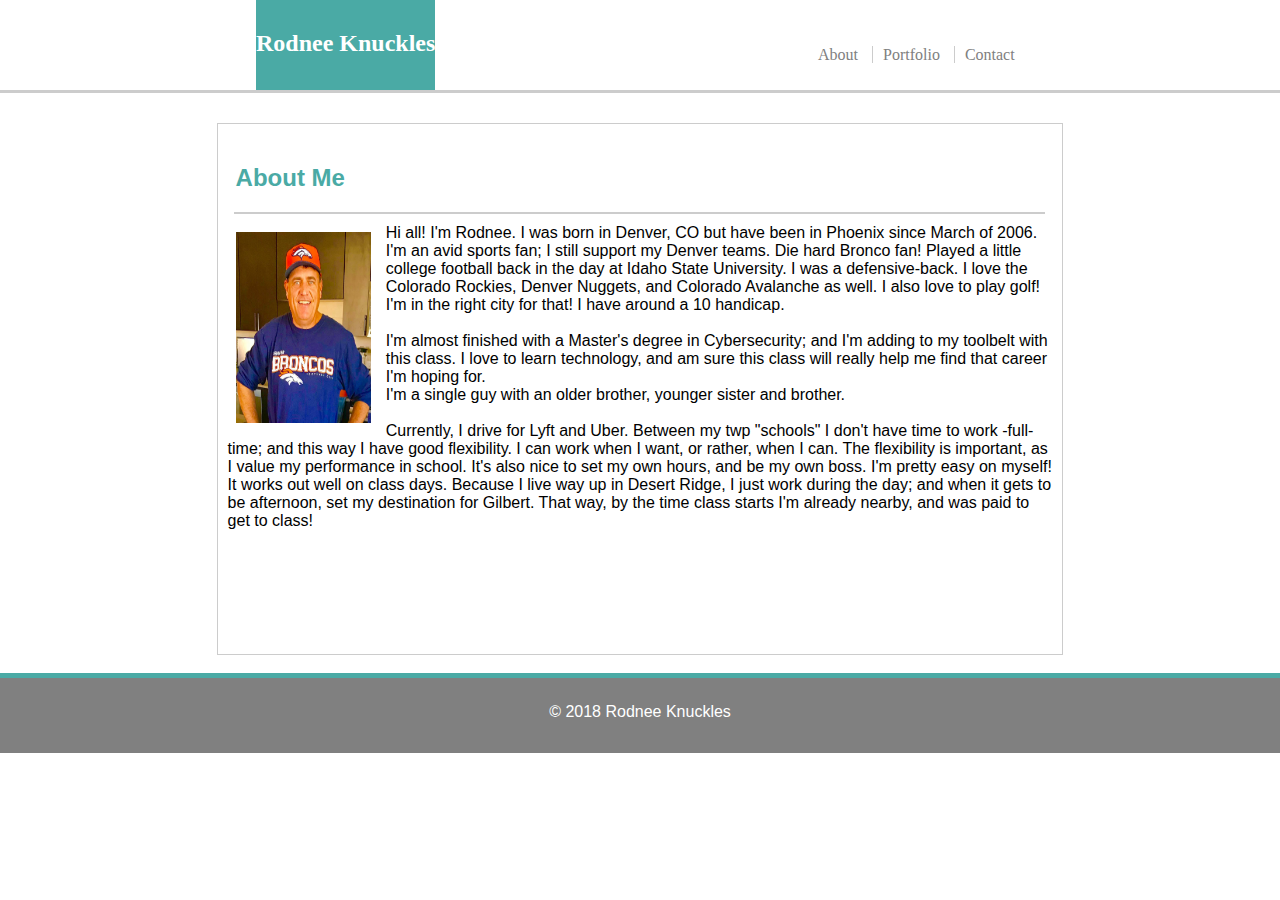
==== index.html @ 6d99175b "index page done" ====
<!DOCTYPE html>
<html lang="en-us">


<head>
    <meta charset="UTF-8">
    <title>About</title>

<!--Link to my CSS-->

    <link rel="stylesheet" type="text/css" href="assets/css/style.css">

</head>

<body>

    <header>
        <h2 class=name>Rodnee Knuckles</h2>

<!--The links to other pages-->

        <nav class=buttons>
            <ul>
                <li><a href="index.html">About</a></li>
                <li><a href="portfolio.html">Portfolio</a></li>
                <li><a href="contact.html">Contact</a></li>

            </ul>

        </nav>
    </header>

<!--My photo and bio-->
    <div class=aboutme>
        <h2 class=about>About Me</h2>

        <section id="line"></section>
 
        

        <img src="assets/images/meBroncos.jpg" alt="my colors">
        <p>

            Hi all! I'm Rodnee. I was born in Denver, CO but have been in Phoenix since March of 2006.
            I'm an avid sports fan; I still support my Denver teams. Die hard Bronco fan! Played a little college 
            football back in the day at Idaho State University.  I was a defensive-back.  I love the Colorado
            Rockies, Denver Nuggets, and Colorado Avalanche as well. I also love to play golf! I'm in the right city 
            for that!  I have around a 10 handicap.
            <br>
            <br>
            I'm almost finished with a Master's degree in Cybersecurity; and I'm adding to my toolbelt with this
            class. I love to learn technology, and am sure this class will really help me find that career I'm hoping for.
            <br>
            I'm a single guy with an older brother, younger sister and brother.
            <br>
            <br>
            Currently, I drive for Lyft and Uber.  Between my twp "schools" I don't have time to work -full-time; 
            and this way I have good flexibility.  I can work when I want, or rather, when I can.  The flexibility 
            is important, as I value my performance in school.  It's also nice to set my own hours, and be my own boss.
            I'm pretty easy on myself! It works out well on class days.  Because I live way up in Desert Ridge, I just 
            work during the day; and when it gets to be afternoon, set my destination for Gilbert.  That way, by the time 
            class starts I'm already nearby, and was paid to get to class!

            
        </p>
        


 </div>




            <footer>&copy; 2018 Rodnee Knuckles</footer>



</body>

</html>
---- assets/css/style.css ----
body {
    
    border: auto;
    margin: auto;
    background-image: url("http://pages.stern.nyu.edu/~rct279/websys/Natural-Paper-Background.jpg");
    background-repeat: no-repeat;
    font-family: Arial, "Helvetica Neue", Helvetica, sans-serif;


}


.name {
    color: white;
    text-align: center;
    background: #4aaaa5;
    height:60px;
    margin-left: 20%;
    margin-top: 0;
    
    float: left;
    padding-top: 30px;

}




header {

    background-color: white;
    width: 100%;
    border-bottom: solid;
    font-family: Georgia, Times, "Times New Roman", serif;
    border-color: #ccc;
    height: 90px;
    
    
}

.buttons {
    
    margin-left: 60%;
    padding-top: 30px;
    color: #ccc;

}

ul {
    list-style-type: none;
    font: Arial;
    color: #ccc;
}



li a {
    
    
    background-color: white;
    padding-right: 10px;
    padding-left: 10px;
    text-decoration: none;
    color: gray;
    
}

li {
    display: inline;
}
li+li { 
        border-left: 1px solid #ccc; 
}

.aboutme {
    width: 66%;
    height: 530px;
    margin: 30px auto 18px auto;
    background-color: white;
    border: 1px solid #ccc;
    
   

}

.about {
    color: #4aaaa5;
    background-color: white;
    width: 66%;
    margin-left: 18px;
    padding-top: 20px;
    border-bottom: 2px, solid, #ccc;
    border-bottom-width: 70%;
    
}
    
#line {
    height: 2px;
    background-color: #ccc;
    width: 96%;
    margin: 0 auto;
}




img {
    float: left;
    margin-left: 18px;
    margin-right: 15px;
    margin-top: 18px;
    width: 16%;
    height: 36%;
}

p {
    margin-right: 10px;
    margin-top: 10px;
    margin-left: 10px;

}
footer {
    height: 50px;
    background-color: gray;
    color: white;
    border-top: 5px solid #4aaaa5;
    text-align: center;
    padding-top: 25px;

}
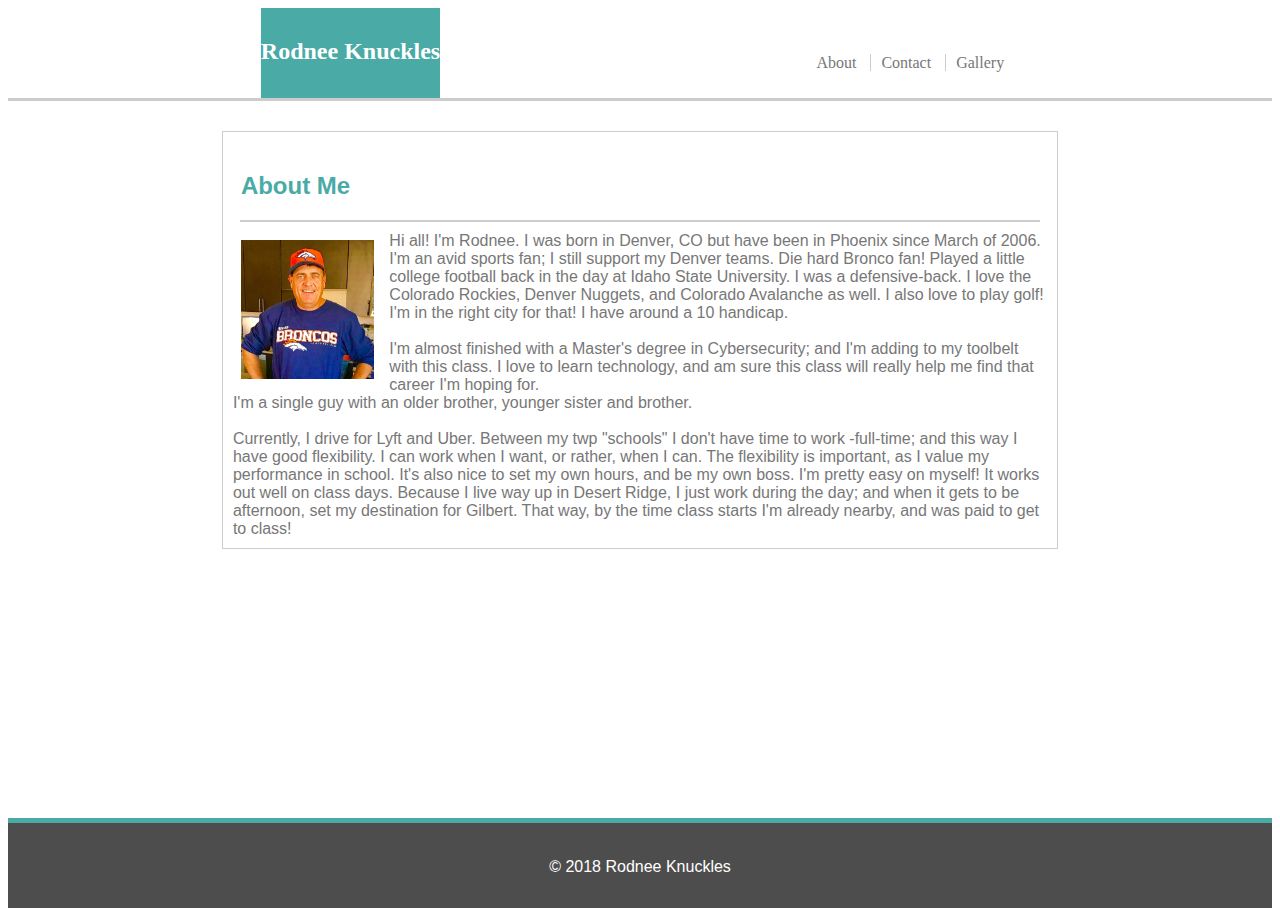
==== commit e83173ba: "latest" ====
--- a/index.html
+++ b/index.html
@@ -12,7 +12,11 @@
 
 </head>
 
+
+
 <body>
+
+        <div class="content">
 
     <header>
         <h2 class=name>Rodnee Knuckles</h2>
@@ -22,8 +26,8 @@
         <nav class=buttons>
             <ul>
                 <li><a href="index.html">About</a></li>
-                <li><a href="portfolio.html">Portfolio</a></li>
                 <li><a href="contact.html">Contact</a></li>
+                <li><a href="Gallery.html">Gallery</a></li>
 
             </ul>
 
@@ -69,9 +73,8 @@
  </div>
 
 
-
-
-            <footer>&copy; 2018 Rodnee Knuckles</footer>
+</div>
+<footer class="footer">&copy 2018 Rodnee Knuckles</footer>
 
 
 
--- a/assets/css/style.css
+++ b/assets/css/style.css
@@ -1,11 +1,16 @@
-body {
+ html {
+    height: 100%;
+ }
+ 
+ body {
     
-    border: auto;
-    margin: auto;
+    min-height: 100%;
+    display: grid;
+    grid-template-rows: 1fr auto;
     background-image: url("http://pages.stern.nyu.edu/~rct279/websys/Natural-Paper-Background.jpg");
     background-repeat: no-repeat;
     font-family: Arial, "Helvetica Neue", Helvetica, sans-serif;
-
+    
 
 }
 
@@ -34,8 +39,7 @@
     font-family: Georgia, Times, "Times New Roman", serif;
     border-color: #ccc;
     height: 90px;
-    
-    
+    margin: 0;
 }
 
 .buttons {
@@ -43,13 +47,12 @@
     margin-left: 60%;
     padding-top: 30px;
     color: #ccc;
-
 }
 
 ul {
     list-style-type: none;
     font: Arial;
-    color: #ccc;
+    color: #777777;
 }
 
 
@@ -61,8 +64,7 @@
     padding-right: 10px;
     padding-left: 10px;
     text-decoration: none;
-    color: gray;
-    
+    color: #777777;
 }
 
 li {
@@ -74,7 +76,7 @@
 
 .aboutme {
     width: 66%;
-    height: 530px;
+    min-height: 240px;
     margin: 30px auto 18px auto;
     background-color: white;
     border: 1px solid #ccc;
@@ -114,20 +116,62 @@
 }
 
 p {
-    margin-right: 10px;
-    margin-top: 10px;
-    margin-left: 10px;
+    margin: 10px;
+    color: #777777;
+}
 
+.wrapper {
+    min-height: 100%;
+  
+    /* Equal to height of footer */
+    /* But also accounting for potential margin-bottom of last child */
+    margin-bottom: -50px;
+  }
+ 
+ 
+  .footer {
+    grid-row-start: 2;
+    grid-row-end: 3;
+    text-align: center;
+    color: white;
+    background-color: rgb(78, 77, 77);
+    height: 50px;
+    border-top: 5px solid #4aaaa5;
+    padding-top: 35px;
+    width: 100%;
+    
+    }
+
+.contactme {
+    width: 480px;
+    min-height: 200px;
+    border: 5px #ccc;
+    background: white;
+    margin-left: 33.3%;
+    margin-top: 25px;
+    padding: 18px;
+
+
+    
 }
-footer {
-    height: 50px;
-    background-color: gray;
-    color: white;
-    border-top: 5px solid #4aaaa5;
-    text-align: center;
-    padding-top: 25px;
 
+.clearfix::after {
+    content: "";
+    display: block;
+    clear: both;
+}
+
+input[type=text], select, textarea {
+    width: 100%;
+    padding: 12px;
+    box-sizing: border-box;
+    margin-top: 6px;
+    margin-bottom: 16px;
+    border: 1px solid #ccc;
 }
 
 
 
+
+
+
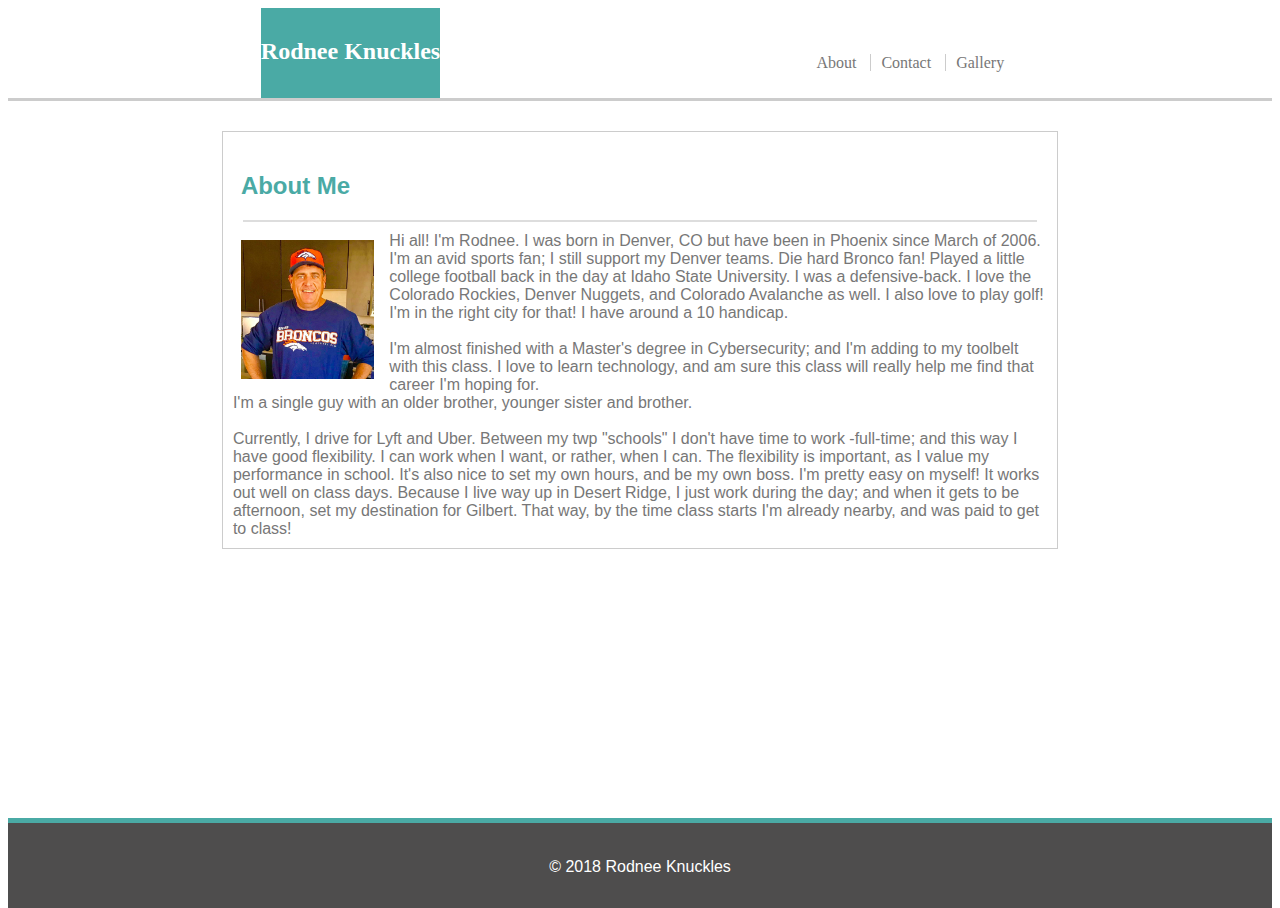
==== commit 0599d6a9: "Saturday as far as I got" ====
--- a/index.html
+++ b/index.html
@@ -6,7 +6,7 @@
     <meta charset="UTF-8">
     <title>About</title>
 
-<!--Link to my CSS-->
+    <!--Link to my CSS-->
 
     <link rel="stylesheet" type="text/css" href="assets/css/style.css">
 
@@ -16,68 +16,74 @@
 
 <body>
 
-        <div class="content">
+    <div class="content">
 
-    <header>
-        <h2 class=name>Rodnee Knuckles</h2>
+        <header>
+            <h2 class=name>Rodnee Knuckles</h2>
 
-<!--The links to other pages-->
+            <!--The links to other pages-->
 
-        <nav class=buttons>
-            <ul>
-                <li><a href="index.html">About</a></li>
-                <li><a href="contact.html">Contact</a></li>
-                <li><a href="Gallery.html">Gallery</a></li>
+            <nav class=buttons>
+                <ul>
+                    <li><a href="index.html">About</a></li>
+                    <li><a href="contact.html">Contact</a></li>
+                    <li><a href="Gallery.html">Gallery</a></li>
 
-            </ul>
+                </ul>
 
-        </nav>
-    </header>
+            </nav>
+        </header>
 
-<!--My photo and bio-->
-    <div class=aboutme>
-        <h2 class=about>About Me</h2>
+        <!--My photo and bio-->
+        <div class=aboutme>
+            <h2 class=about>About Me</h2>
 
-        <section id="line"></section>
- 
-        
-
-        <img src="assets/images/meBroncos.jpg" alt="my colors">
-        <p>
-
-            Hi all! I'm Rodnee. I was born in Denver, CO but have been in Phoenix since March of 2006.
-            I'm an avid sports fan; I still support my Denver teams. Die hard Bronco fan! Played a little college 
-            football back in the day at Idaho State University.  I was a defensive-back.  I love the Colorado
-            Rockies, Denver Nuggets, and Colorado Avalanche as well. I also love to play golf! I'm in the right city 
-            for that!  I have around a 10 handicap.
-            <br>
-            <br>
-            I'm almost finished with a Master's degree in Cybersecurity; and I'm adding to my toolbelt with this
-            class. I love to learn technology, and am sure this class will really help me find that career I'm hoping for.
-            <br>
-            I'm a single guy with an older brother, younger sister and brother.
-            <br>
-            <br>
-            Currently, I drive for Lyft and Uber.  Between my twp "schools" I don't have time to work -full-time; 
-            and this way I have good flexibility.  I can work when I want, or rather, when I can.  The flexibility 
-            is important, as I value my performance in school.  It's also nice to set my own hours, and be my own boss.
-            I'm pretty easy on myself! It works out well on class days.  Because I live way up in Desert Ridge, I just 
-            work during the day; and when it gets to be afternoon, set my destination for Gilbert.  That way, by the time 
-            class starts I'm already nearby, and was paid to get to class!
-
-            
-        </p>
-        
+            <section id="line"></section>
 
 
- </div>
+
+            <img src="assets/images/meBroncos.jpg" alt="my colors">
+            <p>
+
+                Hi all! I'm Rodnee. I was born in Denver, CO but have been in Phoenix since March of 2006.
+                I'm an avid sports fan; I still support my Denver teams. Die hard Bronco fan! Played a little college
+                football back in the day at Idaho State University. I was a defensive-back. I love the Colorado
+                Rockies, Denver Nuggets, and Colorado Avalanche as well. I also love to play golf! I'm in the right
+                city
+                for that! I have around a 10 handicap.
+                <br>
+                <br>
+                I'm almost finished with a Master's degree in Cybersecurity; and I'm adding to my toolbelt with this
+                class. I love to learn technology, and am sure this class will really help me find that career I'm
+                hoping for.
+                <br>
+                I'm a single guy with an older brother, younger sister and brother.
+                <br>
+                <br>
+                Currently, I drive for Lyft and Uber. Between my twp "schools" I don't have time to work -full-time;
+                and this way I have good flexibility. I can work when I want, or rather, when I can. The flexibility
+                is important, as I value my performance in school. It's also nice to set my own hours, and be my own
+                boss.
+                I'm pretty easy on myself! It works out well on class days. Because I live way up in Desert Ridge, I
+                just
+                work during the day; and when it gets to be afternoon, set my destination for Gilbert. That way, by the
+                time
+                class starts I'm already nearby, and was paid to get to class!
 
 
-</div>
-<footer class="footer">&copy 2018 Rodnee Knuckles</footer>
+            </p>
+
+
+
+        </div>
+
+
+    </div>
+    <footer class="footer">&copy 2018 Rodnee Knuckles</footer>
 
 
 
 </body>
 
-</html>
+
+</html>--- a/assets/css/style.css
+++ b/assets/css/style.css
@@ -39,7 +39,11 @@
     font-family: Georgia, Times, "Times New Roman", serif;
     border-color: #ccc;
     height: 90px;
-    margin: 0;
+    margin: 0 auto;
+}
+
+a:hover {
+    background-color: #4aaaa5;
 }
 
 .buttons {
@@ -65,6 +69,7 @@
     padding-left: 10px;
     text-decoration: none;
     color: #777777;
+    
 }
 
 li {
@@ -76,13 +81,18 @@
 
 .aboutme {
     width: 66%;
-    min-height: 240px;
+    height: auto;
     margin: 30px auto 18px auto;
     background-color: white;
     border: 1px solid #ccc;
     
-   
-
+}
+.port {
+    width: 66%;
+    height: 800px;
+    margin: 30px auto 18px auto;
+    background-color: white;
+    border: 1px solid #ccc;
 }
 
 .about {
@@ -96,11 +106,9 @@
     
 }
     
-#line {
-    height: 2px;
-    background-color: #ccc;
-    width: 96%;
-    margin: 0 auto;
+section {
+    border-bottom: 2px solid #ddd;
+    margin: 0 20px;
 }
 
 
@@ -170,8 +178,91 @@
     border: 1px solid #ccc;
 }
 
-
-
-
-
-
+div.gallery {
+    margin: 5px 7px 7px 7px;
+    
+    min-height: 200px;
+    border: 1px solid #ccc;
+    float: left;
+    width: 960x;
+    background: white;
+}
+
+
+
+#dogs {
+    width: 200px;
+    height: 200px;
+    border: 2px solid black;
+    transform: rotate(90deg) 
+
+}
+#fish {
+    width: 200px;
+    height: 200px;
+    border: 2px solid black;
+    float:left;
+}
+#broncos {
+    width: 200px;
+    height: 200px;
+    border: 2px solid orangered;
+    clear: left;
+}
+#golf {
+    width: 200px;
+    height: 200px;
+    border: 2px solid lightgreen;
+    float: left;
+}
+#tee {
+    height: 200px;
+    width: 200px;
+    border: 2px solid black;
+    clear: left;
+    transform: rotate(90deg)
+}
+
+
+
+
+.container {
+    float: left;
+}
+
+.containernext [
+    clear: both
+]
+
+figcaption {
+    
+    color: white;
+    width: 170px;
+    height: 241px;
+    position: relative;
+    margin-left: 20px;
+}
+#benson {
+    background: #4aaaa5;
+    color: white;
+    position: relative;
+    top: -33px;
+    padding: 8px 37px;
+    margin-left: 19px;
+}
+#trout {
+    background: #4aaaa5;
+    color: white;
+    position: relative;
+    top: -33px;
+    padding: 8px 33px;
+    margin-left: 19px;
+}
+#denver {
+    background: #4aaaa5;
+    color: white;
+    position: relative;
+    top: -33px;
+    padding: 0px 41px 10px;
+    margin-left: 19px; 
+}
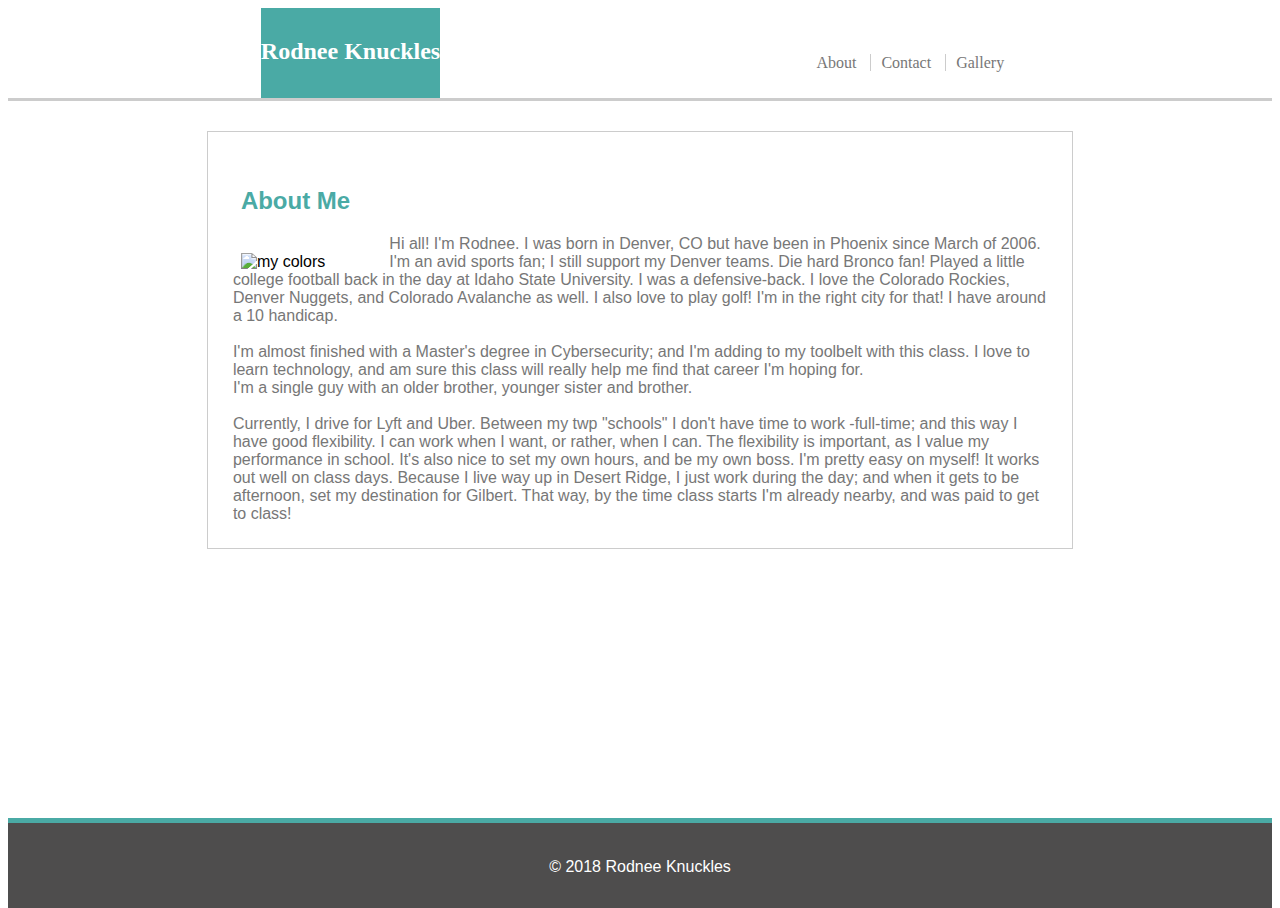
==== commit 8f38aec0: "revised after turn in" ====
--- a/index.html
+++ b/index.html
@@ -38,11 +38,9 @@
         <div class=aboutme>
             <h2 class=about>About Me</h2>
 
-            <section id="line"></section>
+           
 
-
-
-            <img src="assets/images/meBroncos.jpg" alt="my colors">
+            <img src="../Bootstrap-Portfolio/meBroncos.jpg" alt="my colors">
             <p>
 
                 Hi all! I'm Rodnee. I was born in Denver, CO but have been in Phoenix since March of 2006.
--- a/assets/css/style.css
+++ b/assets/css/style.css
@@ -85,14 +85,16 @@
     margin: 30px auto 18px auto;
     background-color: white;
     border: 1px solid #ccc;
+    padding: 15px;
     
 }
 .port {
-    width: 66%;
-    height: 800px;
+    width: 746px;
+    height: 850px;
     margin: 30px auto 18px auto;
     background-color: white;
-    border: 1px solid #ccc;
+    border: 3px solid #ccc;
+    padding: 0 33px 0 5px;
 }
 
 .about {
@@ -111,21 +113,27 @@
     margin: 0 20px;
 }
 
-
+.box {
+    width: 253px;
+    height: 238px;
+    float: left;
+}
 
 
 img {
-    float: left;
+    
     margin-left: 18px;
     margin-right: 15px;
     margin-top: 18px;
     width: 16%;
     height: 36%;
+    float: left;
 }
 
 p {
     margin: 10px;
     color: #777777;
+    
 }
 
 .wrapper {
@@ -151,8 +159,8 @@
     }
 
 .contactme {
-    width: 480px;
-    min-height: 200px;
+    width: 391px;
+    height: 458px;
     border: 5px #ccc;
     background: white;
     margin-left: 33.3%;
@@ -194,7 +202,7 @@
     width: 200px;
     height: 200px;
     border: 2px solid black;
-    transform: rotate(90deg) 
+     
 
 }
 #fish {
@@ -220,49 +228,74 @@
     width: 200px;
     border: 2px solid black;
     clear: left;
-    transform: rotate(90deg)
+    transform: rotate(-90deg)
 }
 
 
 
 
 .container {
-    float: left;
-}
-
-.containernext [
-    clear: both
-]
+    width: 253px;
+    height: 500px;
+    float: left;
+}
+
+.move {
+    clear: left;
+}
+#hill {
+    float: left;
+}
 
 figcaption {
     
     color: white;
-    width: 170px;
-    height: 241px;
+    
     position: relative;
     margin-left: 20px;
 }
+
 #benson {
     background: #4aaaa5;
     color: white;
     position: relative;
     top: -33px;
-    padding: 8px 37px;
-    margin-left: 19px;
+    padding: 4px 35px;
+    margin-left: 3px;
+    
 }
 #trout {
     background: #4aaaa5;
     color: white;
     position: relative;
+    top: -32px;
+    padding: 5px 32px;
+    margin-left: 1px;
+}
+#denver {
+    background: #4aaaa5;
+    color: white;
+    position: relative;
     top: -33px;
-    padding: 8px 33px;
-    margin-left: 19px;
-}
-#denver {
+    padding: 2px 39px;
+    margin-left: 3px;
+}
+#pelican {
     background: #4aaaa5;
     color: white;
     position: relative;
     top: -33px;
-    padding: 0px 41px 10px;
-    margin-left: 19px; 
-}
+    padding: 8px 27px;
+    margin-left: 1px;
+
+}
+#biltmore {
+    background: #4aaaa5;
+    color: white;
+    position: relative;
+    top: -33px;
+    padding: 8px 38px;
+    margin-left: 0px;
+}
+
+
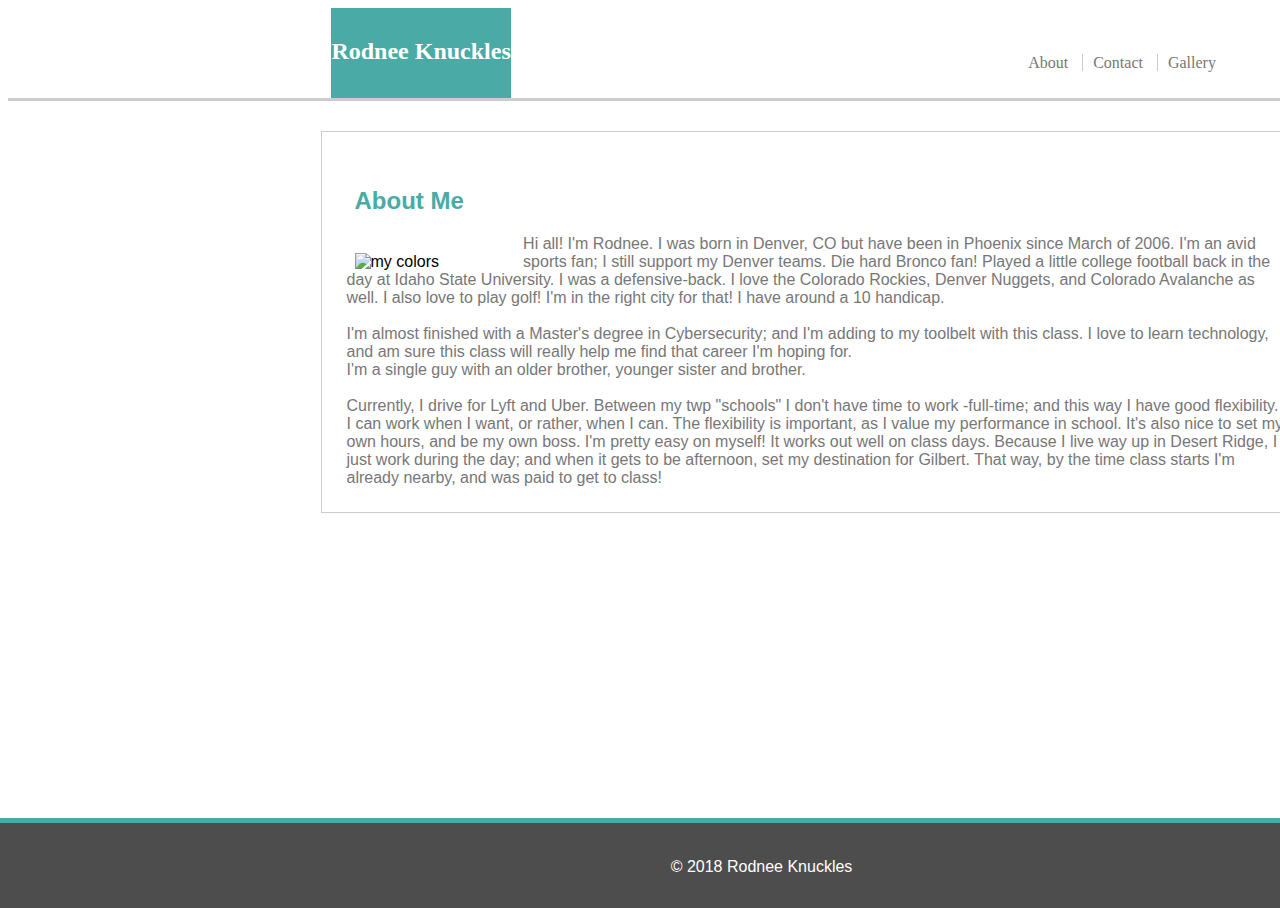
==== commit f01fa0cb: "all good now" ====
--- a/index.html
+++ b/index.html
@@ -27,7 +27,7 @@
                 <ul>
                     <li><a href="index.html">About</a></li>
                     <li><a href="contact.html">Contact</a></li>
-                    <li><a href="Gallery.html">Gallery</a></li>
+                    <li><a href="Portfolio.html">Gallery</a></li>
 
                 </ul>
 
--- a/assets/css/style.css
+++ b/assets/css/style.css
@@ -28,6 +28,16 @@
 
 }
 
+.names {
+    color: white;
+    text-align: center;
+    background: #4aaaa5;
+    height: 60px;
+    margin-left: 360px;
+    margin-top: 0;
+    float: left;
+    padding-top: 30px;
+}
 
 
 
@@ -80,14 +90,24 @@
 }
 
 .aboutme {
-    width: 66%;
+    width: 960px;
     height: auto;
     margin: 30px auto 18px auto;
     background-color: white;
     border: 1px solid #ccc;
     padding: 15px;
-    
-}
+}
+    
+.contactme {
+    width: 781px;
+    height: 530px;
+    border: 5px #ccc;
+    background: white;
+    margin-left: 22.3%;
+    margin-top: 25px;
+    padding: 18px;
+}
+
 .port {
     width: 746px;
     height: 850px;
@@ -146,7 +166,7 @@
  
  
   .footer {
-    grid-row-start: 2;
+    rid-row-start: 2;
     grid-row-end: 3;
     text-align: center;
     color: white;
@@ -154,22 +174,31 @@
     height: 50px;
     border-top: 5px solid #4aaaa5;
     padding-top: 35px;
-    width: 100%;
+    width: 1527px;
+    margin-left: -10px;
+    padding-right: 100px;
+}
     
     }
 
 .contactme {
-    width: 391px;
-    height: 458px;
+    width: 467px;
+    height: 523px;
     border: 5px #ccc;
     background: white;
     margin-left: 33.3%;
     margin-top: 25px;
     padding: 18px;
-
-
-    
-}
+}
+.contact {
+    color: #4aaaa5;
+    background-color: white;
+    width: 66%;
+    }
+
+
+    
+
 
 .clearfix::after {
     content: "";
@@ -235,7 +264,7 @@
 
 
 .container {
-    width: 253px;
+    width: 780px;
     height: 500px;
     float: left;
 }
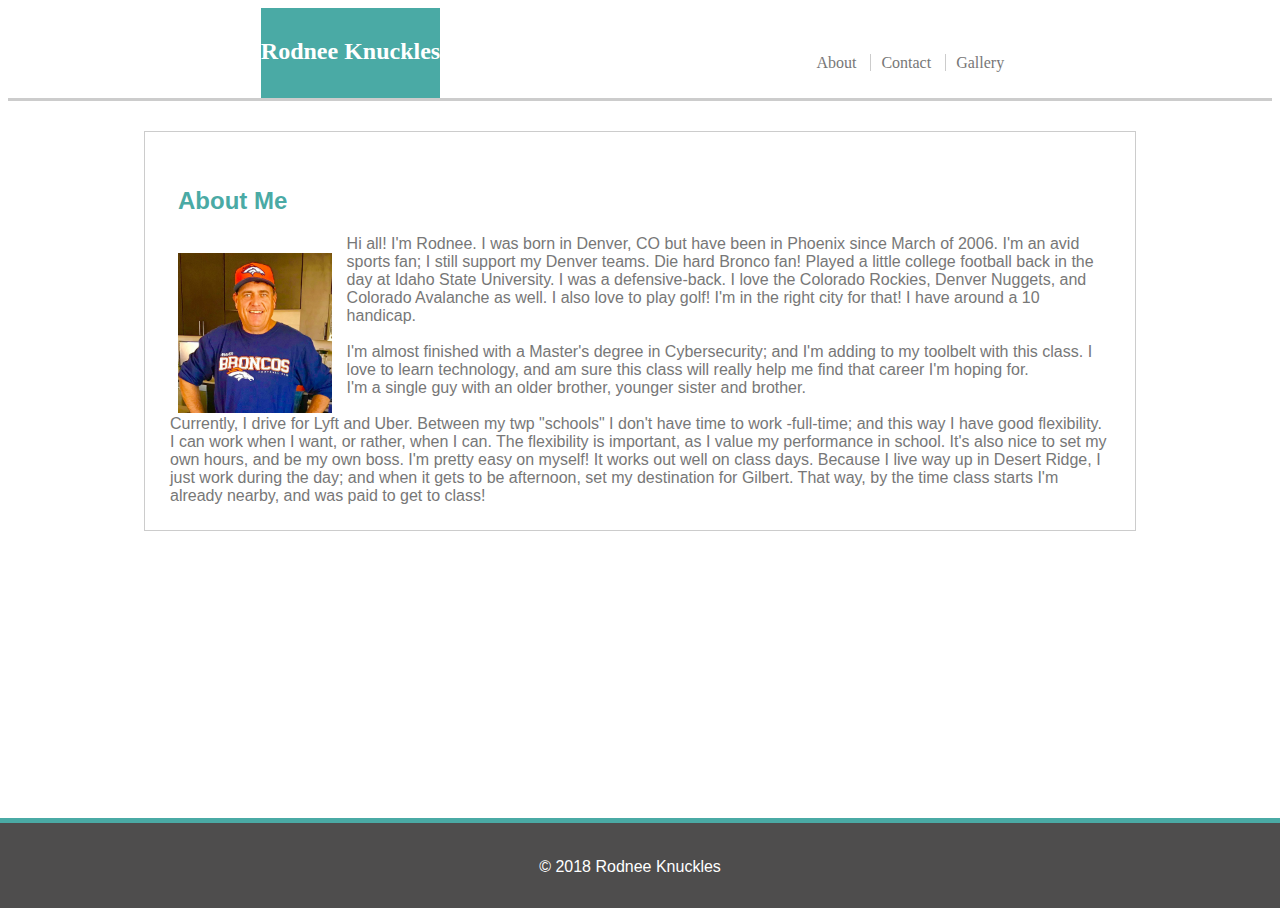
==== commit f3b97f59: "revised footer" ====
--- a/index.html
+++ b/index.html
@@ -40,7 +40,7 @@
 
            
 
-            <img src="../Bootstrap-Portfolio/meBroncos.jpg" alt="my colors">
+            <img src="meBroncos.jpg" alt="my colors">
             <p>
 
                 Hi all! I'm Rodnee. I was born in Denver, CO but have been in Phoenix since March of 2006.
--- a/assets/css/style.css
+++ b/assets/css/style.css
@@ -166,7 +166,7 @@
  
  
   .footer {
-    rid-row-start: 2;
+    grid-row-start: 2;
     grid-row-end: 3;
     text-align: center;
     color: white;
@@ -174,7 +174,7 @@
     height: 50px;
     border-top: 5px solid #4aaaa5;
     padding-top: 35px;
-    width: 1527px;
+    width: 100%;
     margin-left: -10px;
     padding-right: 100px;
 }
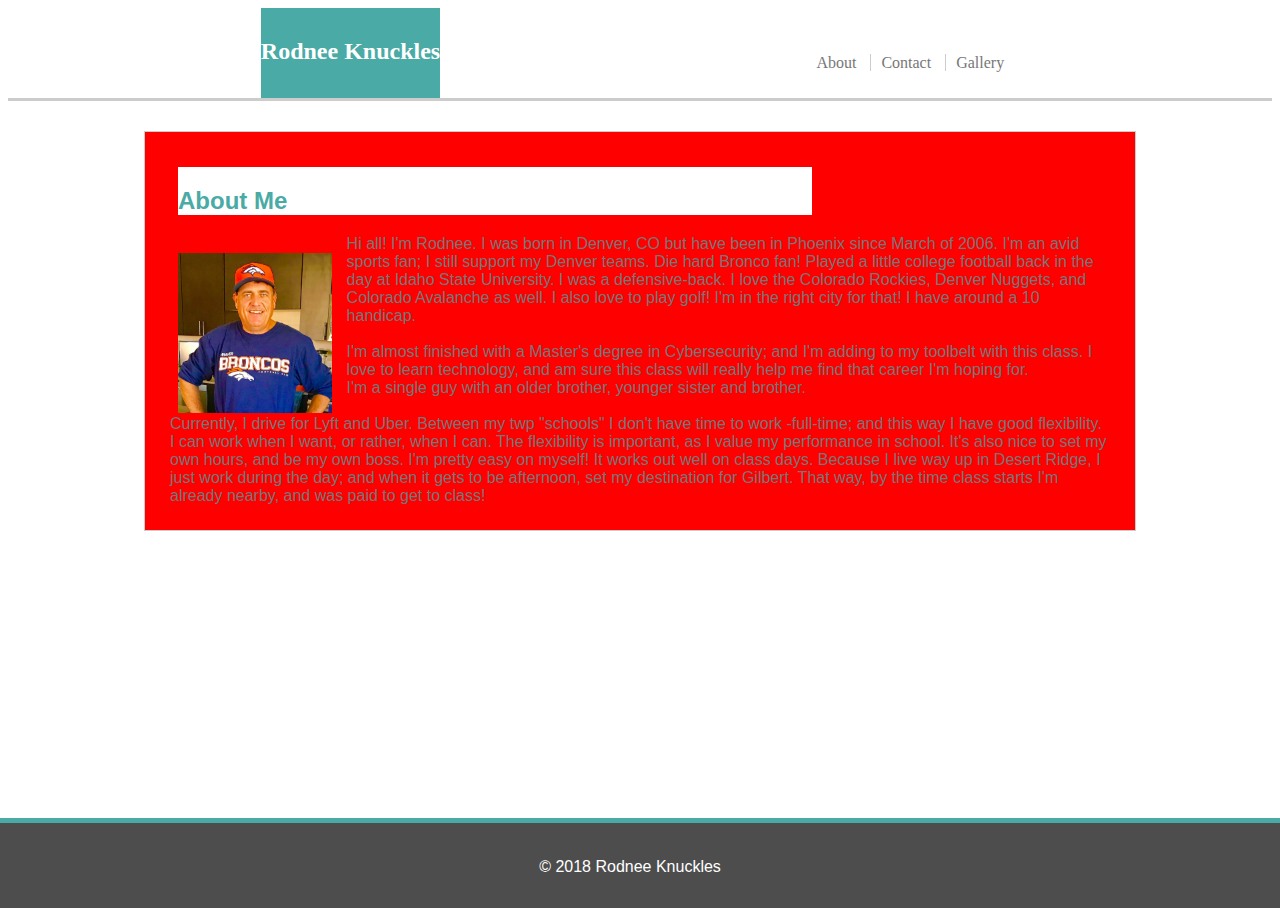
==== commit 9e67c001: "media query not working" ====
--- a/index.html
+++ b/index.html
@@ -7,19 +7,18 @@
     <title>About</title>
 
     <!--Link to my CSS-->
-
-    <link rel="stylesheet" type="text/css" href="assets/css/style.css">
+    <meta name="viewport" content="width=device-width, initial-scale=1">
+    <link rel="stylesheet" type="text/css" media="screen" href="assets/css/style.css" />
+    <!--<link rel="stylesheet" type="text/css" href="assets/css/style.css"> -->
 
 </head>
-
-
 
 <body>
 
     <div class="content">
 
         <header>
-            <h2 class=name>Rodnee Knuckles</h2>
+            <h2 class="name">Rodnee Knuckles</h2>
 
             <!--The links to other pages-->
 
@@ -28,22 +27,17 @@
                     <li><a href="index.html">About</a></li>
                     <li><a href="contact.html">Contact</a></li>
                     <li><a href="Portfolio.html">Gallery</a></li>
-
                 </ul>
-
-            </nav>
+             </nav>
         </header>
 
         <!--My photo and bio-->
         <div class=aboutme>
             <h2 class=about>About Me</h2>
-
-           
-
-            <img src="meBroncos.jpg" alt="my colors">
-            <p>
-
-                Hi all! I'm Rodnee. I was born in Denver, CO but have been in Phoenix since March of 2006.
+               <img src="meBroncos.jpg" alt="my colors">
+                    
+               <p>
+                    Hi all! I'm Rodnee. I was born in Denver, CO but have been in Phoenix since March of 2006.
                 I'm an avid sports fan; I still support my Denver teams. Die hard Bronco fan! Played a little college
                 football back in the day at Idaho State University. I was a defensive-back. I love the Colorado
                 Rockies, Denver Nuggets, and Colorado Avalanche as well. I also love to play golf! I'm in the right
@@ -67,21 +61,10 @@
                 work during the day; and when it gets to be afternoon, set my destination for Gilbert. That way, by the
                 time
                 class starts I'm already nearby, and was paid to get to class!
-
-
             </p>
-
-
-
         </div>
-
-
     </div>
-    <footer class="footer">&copy 2018 Rodnee Knuckles</footer>
-
-
+        <footer class="footer">&copy 2018 Rodnee Knuckles</footer>
 
 </body>
-
-
 </html>--- a/assets/css/style.css
+++ b/assets/css/style.css
@@ -10,11 +10,9 @@
     background-image: url("http://pages.stern.nyu.edu/~rct279/websys/Natural-Paper-Background.jpg");
     background-repeat: no-repeat;
     font-family: Arial, "Helvetica Neue", Helvetica, sans-serif;
-    
-
-}
-
-
+    }
+    
+    
 .name {
     color: white;
     text-align: center;
@@ -22,11 +20,10 @@
     height:60px;
     margin-left: 20%;
     margin-top: 0;
-    
     float: left;
     padding-top: 30px;
-
-}
+}
+    
 
 .names {
     color: white;
@@ -97,6 +94,7 @@
     border: 1px solid #ccc;
     padding: 15px;
 }
+
     
 .contactme {
     width: 781px;
@@ -179,7 +177,7 @@
     padding-right: 100px;
 }
     
-    }
+    
 
 .contactme {
     width: 467px;
@@ -327,4 +325,8 @@
     margin-left: 0px;
 }
 
-
+@media screen and (min-width: 640px) {
+    div.aboutme {
+        background-color: red;
+    }
+}
--- a/assets/css/style.css
+++ b/assets/css/style.css
@@ -10,11 +10,9 @@
     background-image: url("http://pages.stern.nyu.edu/~rct279/websys/Natural-Paper-Background.jpg");
     background-repeat: no-repeat;
     font-family: Arial, "Helvetica Neue", Helvetica, sans-serif;
-    
-
-}
-
-
+    }
+    
+    
 .name {
     color: white;
     text-align: center;
@@ -22,11 +20,10 @@
     height:60px;
     margin-left: 20%;
     margin-top: 0;
-    
     float: left;
     padding-top: 30px;
-
-}
+}
+    
 
 .names {
     color: white;
@@ -97,6 +94,7 @@
     border: 1px solid #ccc;
     padding: 15px;
 }
+
     
 .contactme {
     width: 781px;
@@ -179,7 +177,7 @@
     padding-right: 100px;
 }
     
-    }
+    
 
 .contactme {
     width: 467px;
@@ -327,4 +325,8 @@
     margin-left: 0px;
 }
 
-
+@media screen and (min-width: 640px) {
+    div.aboutme {
+        background-color: red;
+    }
+}
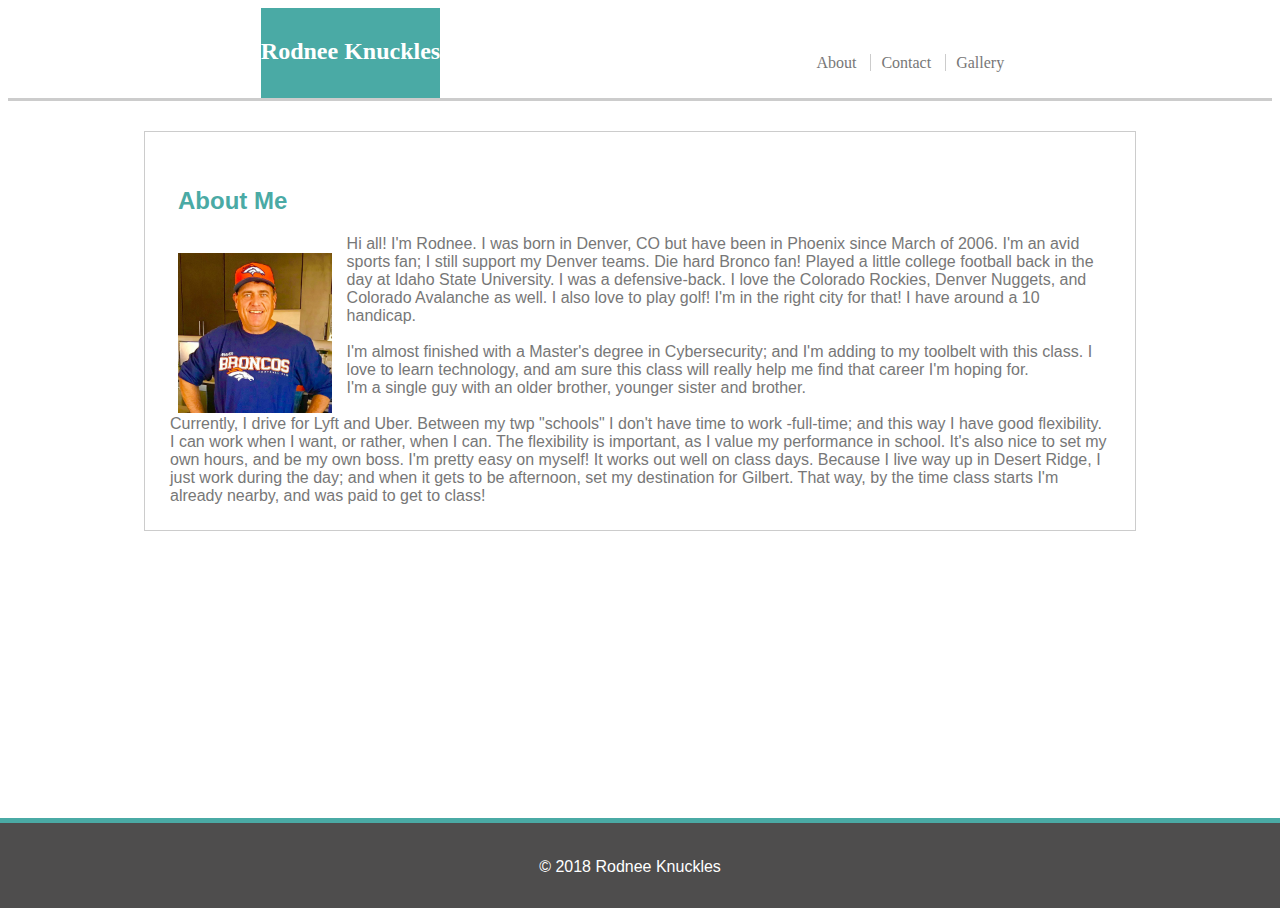
==== commit b48c2fbf: "path should be good" ====
--- a/index.html
+++ b/index.html
@@ -26,7 +26,7 @@
                 <ul>
                     <li><a href="index.html">About</a></li>
                     <li><a href="contact.html">Contact</a></li>
-                    <li><a href="Portfolio.html">Gallery</a></li>
+                    <li><a href="portfolio.html">Gallery</a></li>
                 </ul>
              </nav>
         </header>
--- a/assets/css/style.css
+++ b/assets/css/style.css
@@ -87,7 +87,7 @@
 }
 
 .aboutme {
-    width: 960px;
+    max-width: 960px;
     height: auto;
     margin: 30px auto 18px auto;
     background-color: white;
@@ -95,19 +95,8 @@
     padding: 15px;
 }
 
-    
-.contactme {
-    width: 781px;
-    height: 530px;
-    border: 5px #ccc;
-    background: white;
-    margin-left: 22.3%;
-    margin-top: 25px;
-    padding: 18px;
-}
-
 .port {
-    width: 746px;
+    max-width: 746px;
     height: 850px;
     margin: 30px auto 18px auto;
     background-color: white;
@@ -136,8 +125,11 @@
     height: 238px;
     float: left;
 }
-
-
+#crystal {
+    height: 200px;
+    width: 200px;
+    border: 2px solid blue;
+}
 img {
     
     margin-left: 18px;
@@ -180,14 +172,15 @@
     
 
 .contactme {
-    width: 467px;
-    height: 523px;
+    max-width: 467px;
+    min-height: 523px;
     border: 5px #ccc;
     background: white;
     margin-left: 33.3%;
-    margin-top: 25px;
+    /* margin-top: 25px; */
     padding: 18px;
-}
+    margin: 18px auto 18px auto;
+    }
 .contact {
     color: #4aaaa5;
     background-color: white;
@@ -262,7 +255,7 @@
 
 
 .container {
-    width: 780px;
+    
     height: 500px;
     float: left;
 }
@@ -325,8 +318,36 @@
     margin-left: 0px;
 }
 
-@media screen and (min-width: 640px) {
-    div.aboutme {
-        background-color: red;
-    }
-}
+@media screen and (max-width: 980px) {
+    .aboutme {
+        background-color: orange
+    }
+    .contactme {
+        background-color: orange;
+    }
+    .port {
+        background-color: orange;
+    }
+}
+@media screen and (max-width: 768px) {
+    .aboutme {
+        background-color: aqua;
+    }
+    .contactme {
+        background-color: aqua;
+    }
+    .port {
+        background-color: aqua;
+    }
+}
+@media screen and (max-width: 640px) {
+    .aboutme {
+        background-color: beige;
+    }
+    .contactme {
+        background-color: beige;
+    }
+    .port {
+        background-color: beige;
+    }
+}
--- a/assets/css/style.css
+++ b/assets/css/style.css
@@ -87,7 +87,7 @@
 }
 
 .aboutme {
-    width: 960px;
+    max-width: 960px;
     height: auto;
     margin: 30px auto 18px auto;
     background-color: white;
@@ -95,19 +95,8 @@
     padding: 15px;
 }
 
-    
-.contactme {
-    width: 781px;
-    height: 530px;
-    border: 5px #ccc;
-    background: white;
-    margin-left: 22.3%;
-    margin-top: 25px;
-    padding: 18px;
-}
-
 .port {
-    width: 746px;
+    max-width: 746px;
     height: 850px;
     margin: 30px auto 18px auto;
     background-color: white;
@@ -136,8 +125,11 @@
     height: 238px;
     float: left;
 }
-
-
+#crystal {
+    height: 200px;
+    width: 200px;
+    border: 2px solid blue;
+}
 img {
     
     margin-left: 18px;
@@ -180,14 +172,15 @@
     
 
 .contactme {
-    width: 467px;
-    height: 523px;
+    max-width: 467px;
+    min-height: 523px;
     border: 5px #ccc;
     background: white;
     margin-left: 33.3%;
-    margin-top: 25px;
+    /* margin-top: 25px; */
     padding: 18px;
-}
+    margin: 18px auto 18px auto;
+    }
 .contact {
     color: #4aaaa5;
     background-color: white;
@@ -262,7 +255,7 @@
 
 
 .container {
-    width: 780px;
+    
     height: 500px;
     float: left;
 }
@@ -325,8 +318,36 @@
     margin-left: 0px;
 }
 
-@media screen and (min-width: 640px) {
-    div.aboutme {
-        background-color: red;
-    }
-}
+@media screen and (max-width: 980px) {
+    .aboutme {
+        background-color: orange
+    }
+    .contactme {
+        background-color: orange;
+    }
+    .port {
+        background-color: orange;
+    }
+}
+@media screen and (max-width: 768px) {
+    .aboutme {
+        background-color: aqua;
+    }
+    .contactme {
+        background-color: aqua;
+    }
+    .port {
+        background-color: aqua;
+    }
+}
+@media screen and (max-width: 640px) {
+    .aboutme {
+        background-color: beige;
+    }
+    .contactme {
+        background-color: beige;
+    }
+    .port {
+        background-color: beige;
+    }
+}
